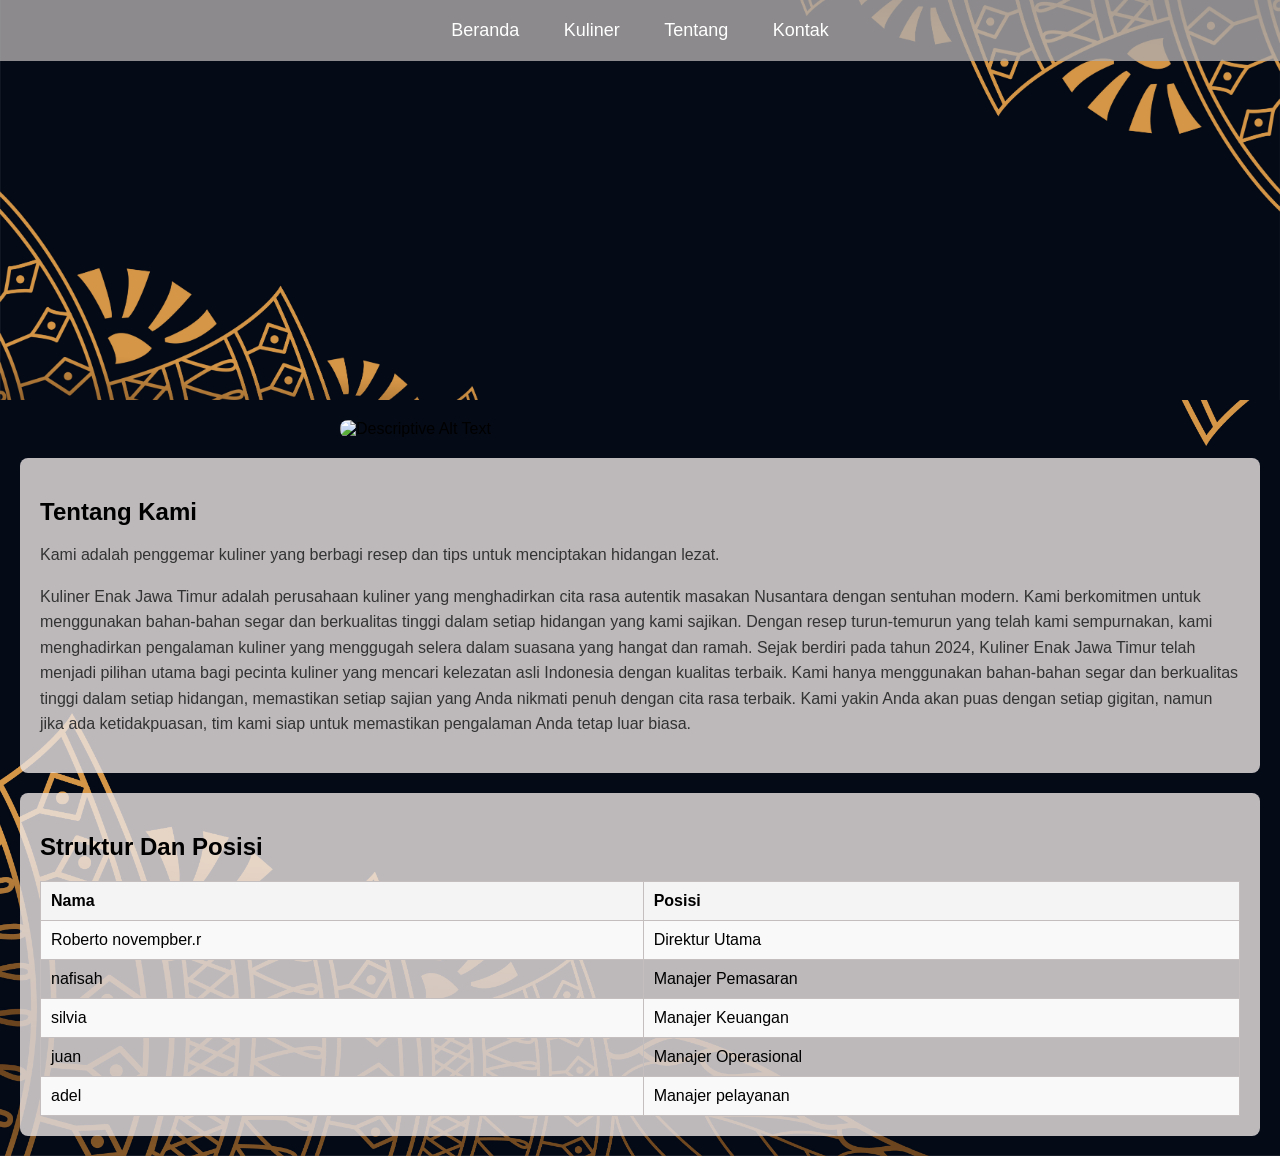
==== about.html @ f6a846ca "first commit" ====
<!DOCTYPE html>
<html lang="en">
<head>
    <meta charset="UTF-8">
    <meta name="viewport" content="width=device-width, initial-scale=1.0">
    <title>Tentang Kami</title>
    <link rel="stylesheet" href="style2.css">
</head>
<body>
    <header>
        <video id="bg-video" poster="batik2.jpg" autoplay muted loop>
            <source src="path_to_your_video.mp4" type="video/mp4">
            Your browser does not support the video tag.
        </video>
        <nav>
            <ul>
                <li><a href="indek.html">Beranda</a></li>
                <li><a href="Kuliner.html">Kuliner</a></li>
                <li><a href="about.html">Tentang</a></li>
                <li><a href="contact.html">Kontak</a></li>
            </ul>
        </nav>
    </header>
    <div class="image-container">
        <img src="kuliner3.jpeg" alt="Descriptive Alt Text" class="section-image">
    </div>
    <section id="about">
        <h2>Tentang Kami</h2>
        <p>Kami adalah penggemar kuliner yang berbagi resep dan tips untuk menciptakan hidangan lezat.</p>
        <p>Kuliner Enak Jawa Timur adalah perusahaan kuliner yang menghadirkan cita rasa autentik masakan Nusantara dengan sentuhan modern. Kami berkomitmen untuk menggunakan bahan-bahan segar dan berkualitas tinggi dalam setiap hidangan yang kami sajikan. Dengan resep turun-temurun yang telah kami sempurnakan, kami menghadirkan pengalaman kuliner yang menggugah selera dalam suasana yang hangat dan ramah. Sejak berdiri pada tahun 2024, Kuliner Enak Jawa Timur telah menjadi pilihan utama bagi pecinta kuliner yang mencari kelezatan asli Indonesia dengan kualitas terbaik. Kami hanya menggunakan bahan-bahan segar dan berkualitas tinggi dalam setiap hidangan, memastikan setiap sajian yang Anda nikmati penuh dengan cita rasa terbaik. Kami yakin Anda akan puas dengan setiap gigitan, namun jika ada ketidakpuasan, tim kami siap untuk memastikan pengalaman Anda tetap luar biasa.</p>
    </section>
    <section>
        <h2>Struktur Dan Posisi</h2>
        <table>
            <tr>
                <th>Nama</th>
                <th>Posisi</th>
            </tr>
            <tr>
                <td>Roberto novempber.r</td>
                <td>Direktur Utama</td>
            </tr>
            <tr>
                <td>nafisah</td>
                <td>Manajer Pemasaran</td>
            </tr>
            <tr>
                <td>silvia</td>
                <td>Manajer Keuangan</td>
            </tr>
            <tr>
                <td>juan</td>
                <td>Manajer Operasional</td>
            </tr>
            <tr>
                <td>adel</td>
                <td>Manajer pelayanan</td>
            </tr>
        </table>
    </section>
    <script src="logout.js"></script>
</body>
</html>
---- style2.css ----
/* Apply background image and other styles to the body */
body {
    background-image: url('batik2.jpg'); /* Replace with your background image */
    background-size: cover;
    background-position: center;
    background-repeat: no-repeat;
    margin: 0;
    font-family: Arial, sans-serif;
}

/* Style the header and its contents */
header {
    position: relative;
    height: 400px; /* Adjust as needed */
    color: rgba(255, 255, 255, 0); /* This line sets the text color of header to fully transparent */
    text-align: center;
}

video#bg-video {
    position: absolute;
    top: 0;
    left: 0;
    width: 100%;
    height: 100%;
    object-fit: cover;
    z-index: -1; /* Ensure video is behind other content */
}

nav {
    background-color: rgba(174, 170, 170, 0.8); /* Semi-transparent background */
    padding: 10px 0;
}

nav ul {
    list-style: none;
    padding: 0;
    margin: 0;
    text-align: center;
}

nav ul li {
    display: inline;
    margin: 0;
}

nav ul li a {
    display: inline-block;
    padding: 10px 20px;
    text-decoration: none;
    color: #fff; /* Set a color that contrasts with your background */
    font-size: 18px;
}

nav ul li a:hover {
    background-color: rgba(255, 255, 255, 0.3); /* Light background on hover */
}

/* Style the sections */
section {
    padding: 20px;
    margin: 20px;
    background-color: rgba(236, 229, 229, 0.8); /* Semi-transparent white background */
    border-radius: 8px;
}

section h2 {
    font-size: 24px;
    margin-bottom: 10px;
}

section p {
    font-size: 16px;
    line-height: 1.6;
    color: #333; /* Darker text color for readability */
}

/* Style the table */
table {
    width: 100%;
    border-collapse: collapse;
    margin-top: 20px;
}

table th, table td {
    border: 1px solid #c4bebe;
    padding: 10px;
    text-align: left;
}

table th {
    background-color: #f4f4f4;
}

table tr:nth-child(even) {
    background-color: #f9f9f9;
}

table tr:hover {
    background-color: #f1f1f1;
}
/* Style for the image container to use Flexbox */
.image-container {
    display: flex;
    justify-content: center; /* Center the image horizontally */
    align-items: center; /* Center the image vertically if it’s taller than the container */
    margin: 20px 0; /* Adds vertical space around the container */
}

/* Style for the image inside the container */
.section-image {
    width: 80%; /* Adjust the width as needed */
    max-width: 600px; /* Optional: sets a maximum width for larger screens */
    height: auto; /* Maintain aspect ratio */
    border-radius: 8px; /* Optional: rounds the corners of the image */
}
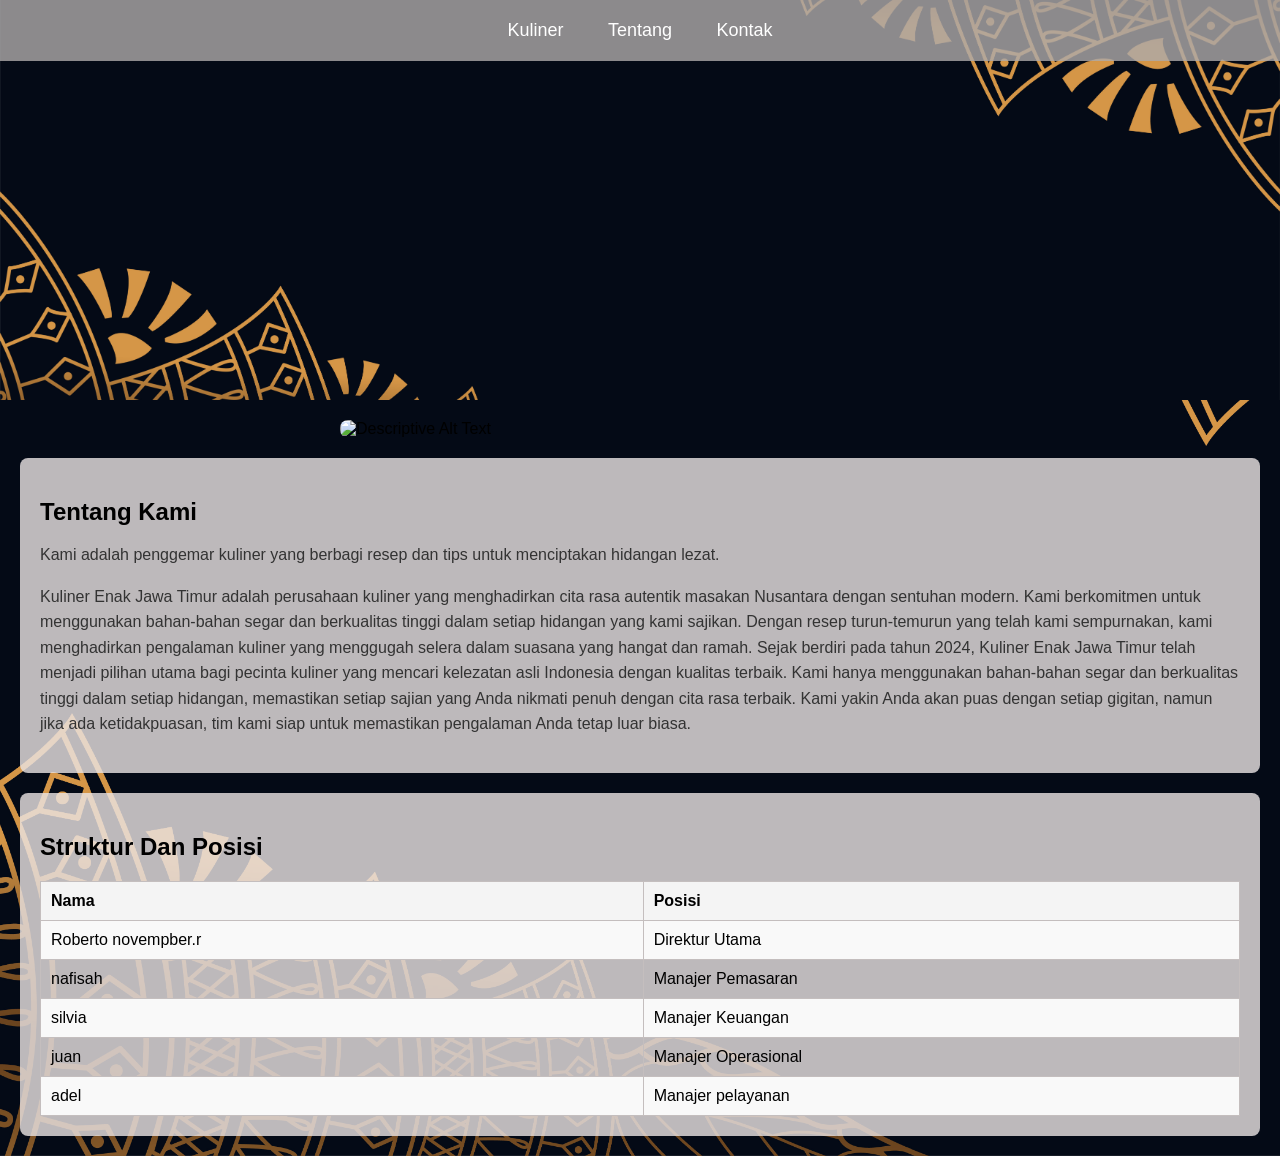
==== commit 5a9758ca: "Update about.html" ====
--- a/about.html
+++ b/about.html
@@ -14,7 +14,6 @@
         </video>
         <nav>
             <ul>
-                <li><a href="indek.html">Beranda</a></li>
                 <li><a href="Kuliner.html">Kuliner</a></li>
                 <li><a href="about.html">Tentang</a></li>
                 <li><a href="contact.html">Kontak</a></li>
@@ -60,4 +59,4 @@
     </section>
     <script src="logout.js"></script>
 </body>
-</html>+</html>
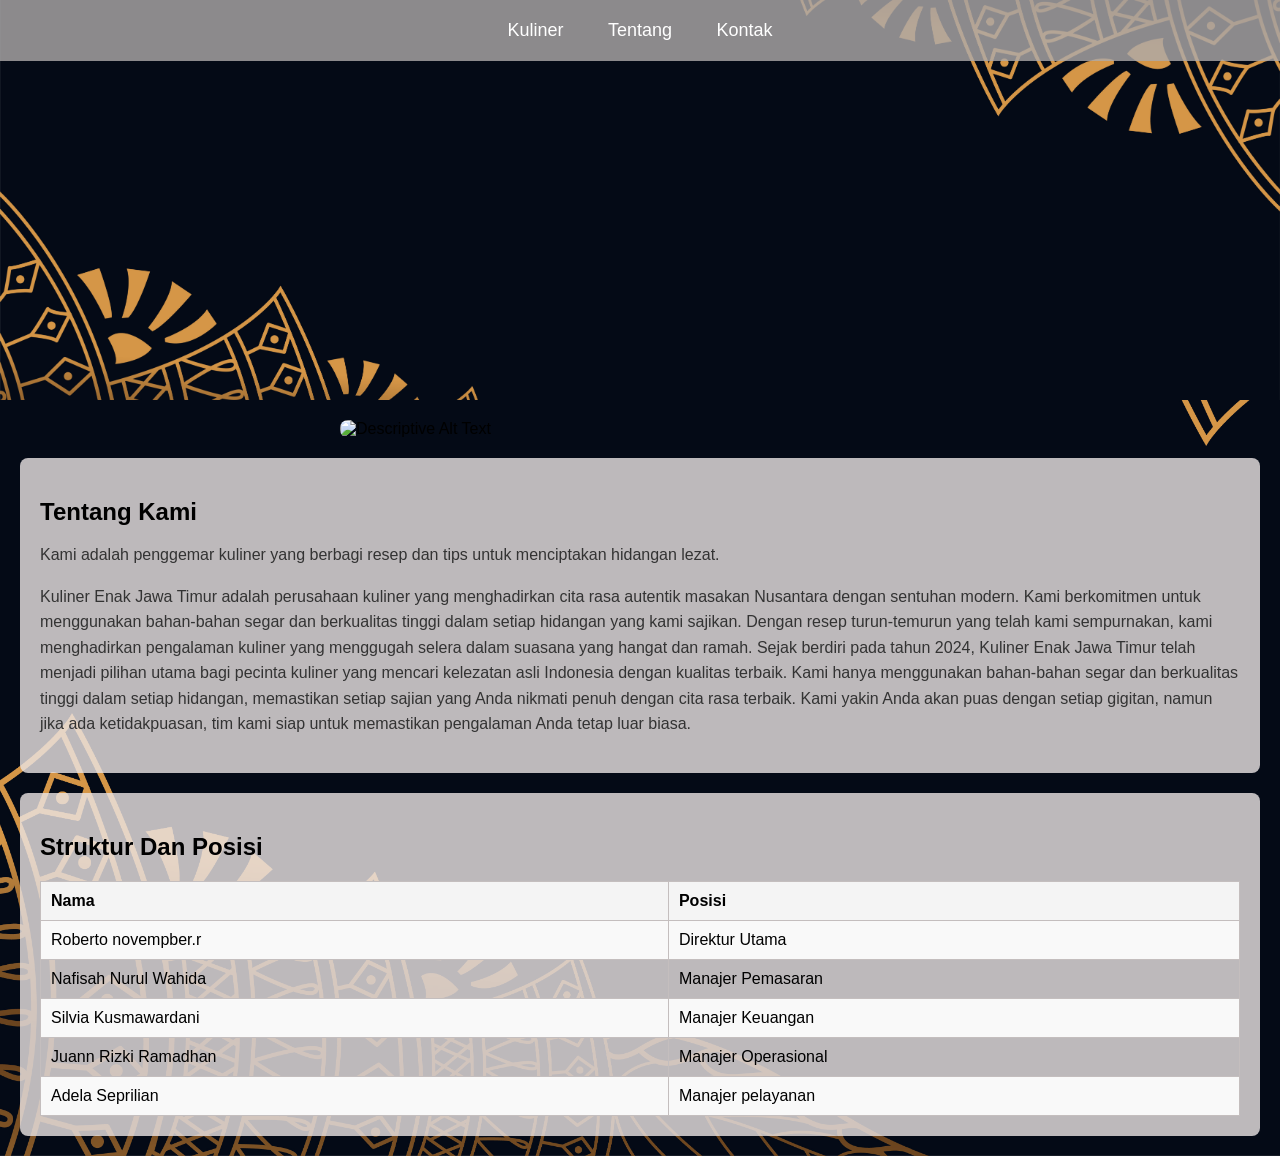
==== commit db2afb13: "Update about.html" ====
--- a/about.html
+++ b/about.html
@@ -40,19 +40,19 @@
                 <td>Direktur Utama</td>
             </tr>
             <tr>
-                <td>nafisah</td>
+                <td>Nafisah Nurul Wahida</td>
                 <td>Manajer Pemasaran</td>
             </tr>
             <tr>
-                <td>silvia</td>
+                <td>Silvia Kusmawardani</td>
                 <td>Manajer Keuangan</td>
             </tr>
             <tr>
-                <td>juan</td>
+                <td>Juann Rizki Ramadhan</td>
                 <td>Manajer Operasional</td>
             </tr>
             <tr>
-                <td>adel</td>
+                <td>Adela Seprilian</td>
                 <td>Manajer pelayanan</td>
             </tr>
         </table>
